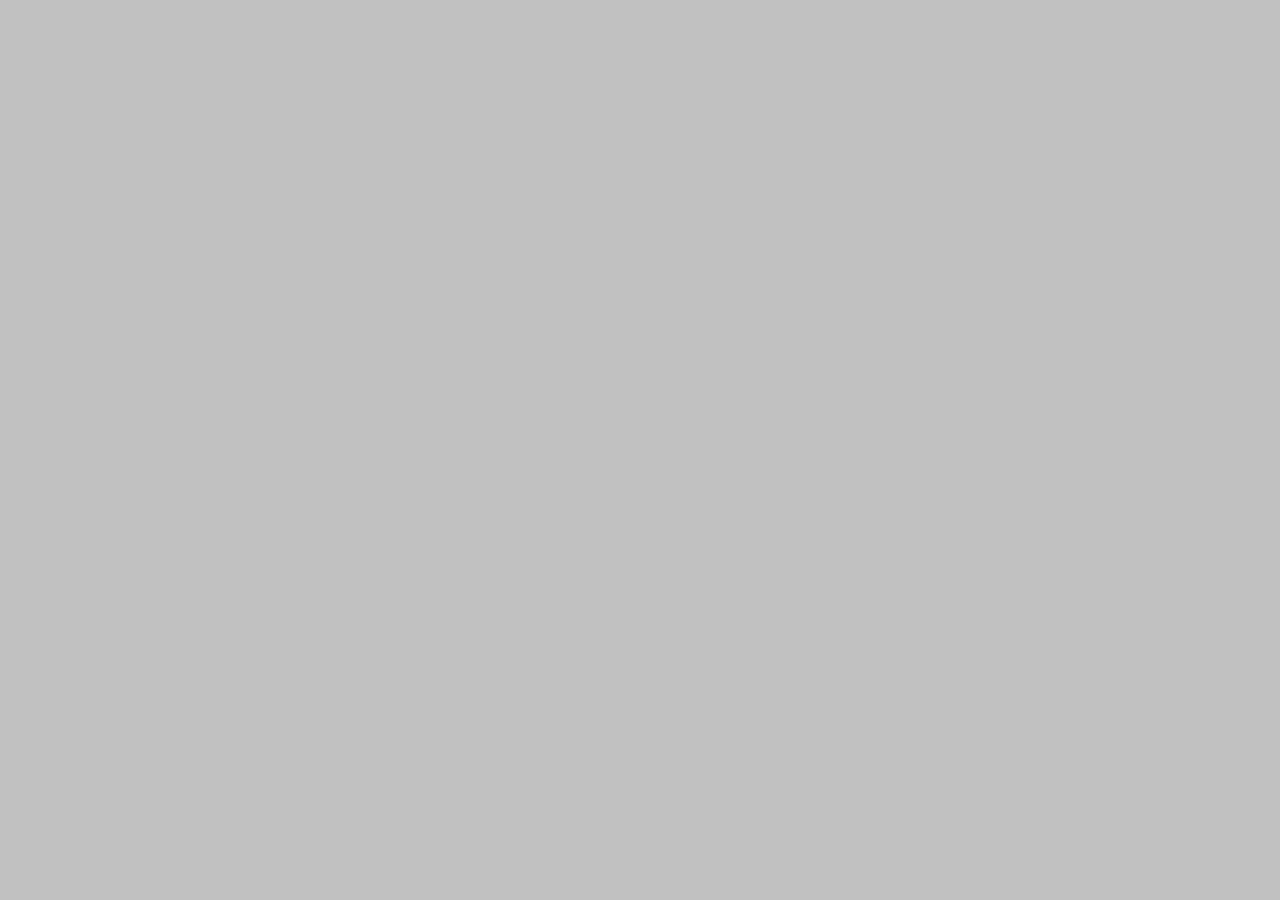
==== 04-Slideshow/index.html @ b2477712 "HOW-TO --  start implementing SlideShow" ====
<!DOCTYPE html>
<html lang="en">
<head>
    <meta charset="UTF-8">
    <meta name="viewport" content="width=device-width, initial-scale=1.0">
    <title>Slideshow</title>
    <link rel="stylesheet" href="style.css">
    <script defer src="script.js"></script>
    <style>
        * {
            margin: 0;
            padding: 0;
            box-sizing: border-box;
        }

        body {
            font-family: 'Lucida Sans', 'Lucida Sans Regular', 'Lucida Grande', 'Lucida Sans Unicode', Geneva, Verdana, sans-serif;
            color: rgb(80, 80, 80);
            background-color: rgb(194, 192, 192);
        }
    </style>
</head>
<body>
    
</body>
</html>
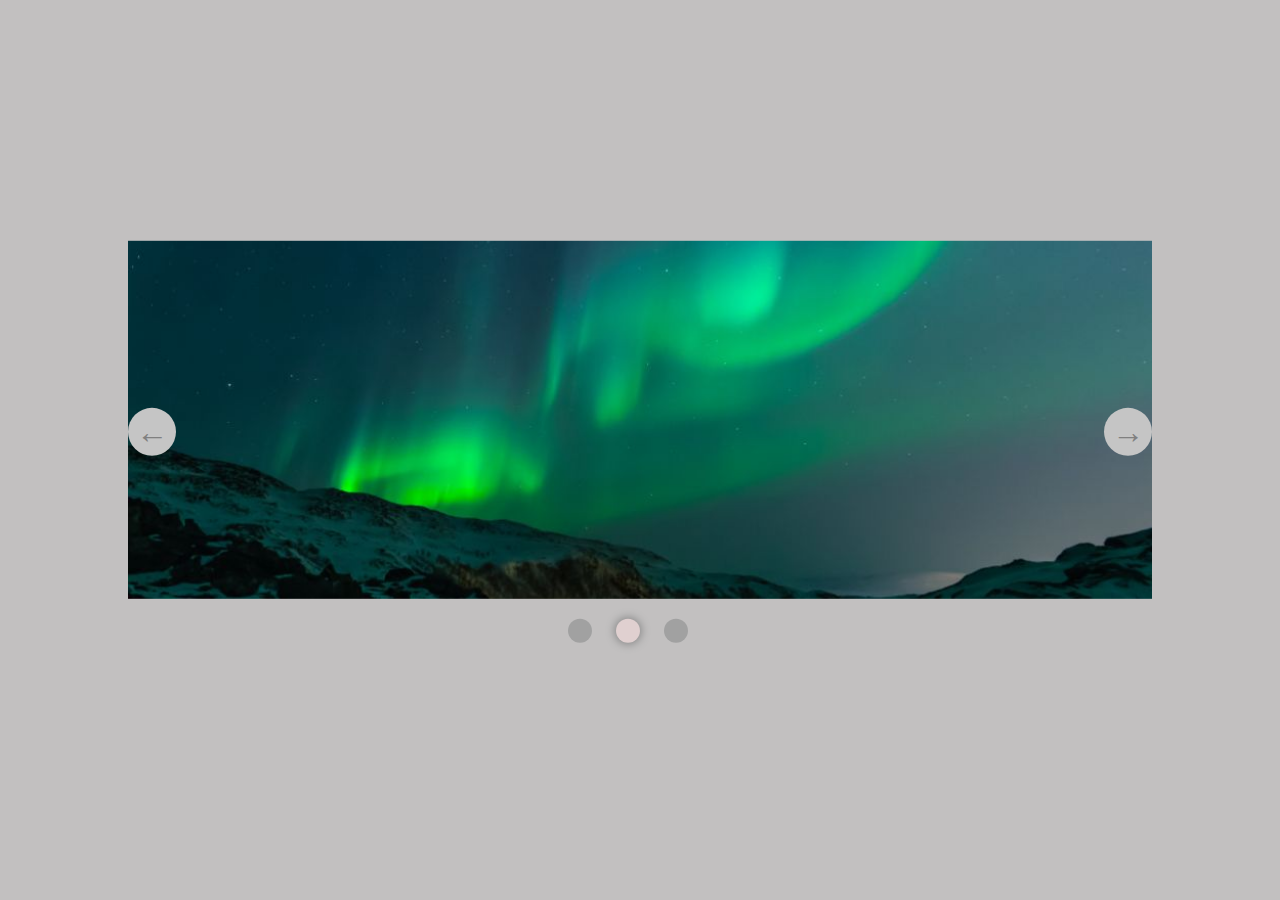
==== commit 2ea17cc8: "04-SlideShow -- implementing the html and css" ====
--- a/04-Slideshow/index.html
+++ b/04-Slideshow/index.html
@@ -1,26 +1,28 @@
 <!DOCTYPE html>
 <html lang="en">
-<head>
-    <meta charset="UTF-8">
-    <meta name="viewport" content="width=device-width, initial-scale=1.0">
-    <title>Slideshow</title>
-    <link rel="stylesheet" href="style.css">
-    <script defer src="script.js"></script>
-    <style>
-        * {
-            margin: 0;
-            padding: 0;
-            box-sizing: border-box;
-        }
 
-        body {
-            font-family: 'Lucida Sans', 'Lucida Sans Regular', 'Lucida Grande', 'Lucida Sans Unicode', Geneva, Verdana, sans-serif;
-            color: rgb(80, 80, 80);
-            background-color: rgb(194, 192, 192);
-        }
-    </style>
-</head>
-<body>
+    <head>
+        <meta charset="UTF-8">
+        <meta name="viewport" content="width=device-width, initial-scale=1.0">
+        <title>Slideshow</title>
+        <link rel="stylesheet" href="style.css">
+        <script src="script.js"></script>
+    </head>
+
+    <body>
+        <div class="slider">
+            <div class="slide"><img src="images/img_lights_wide.jpg"></div>
+            <div class="slide" style="display: none;"><img src="images/img_mountains_wide.jpg"></div>
+            <div class="slide" style="display: none;"><img src="images/img_nature_wide.jpg"></div>
+
+            <button class="slider__btn slider__btn--left">&larr;</button>
+            <button class="slider__btn slider__btn--right">&rarr;</button>
+            <div class="dots">
+                <div class="dots__dot"></div>
+                <div class="dots__dot dots__dot--active"></div>
+                <div class="dots__dot"></div>
+            </div>
+        </div>
+    </body>
     
-</body>
 </html>--- a/04-Slideshow/style.css
+++ b/04-Slideshow/style.css
@@ -0,0 +1,67 @@
+* {
+ margin: 0;
+ padding: 0;
+ box-sizing: border-box;
+}
+
+body {
+ font-family: 'Lucida Sans', 'Lucida Sans Regular', 'Lucida Grande', 'Lucida Sans Unicode', Geneva,
+  Verdana, sans-serif;
+ color: rgb(80, 80, 80);
+ background-color: rgb(194, 192, 192);
+}
+
+.slider {
+ position: absolute;
+ top: 50%;
+ left: 50%;
+ transform: translate(-50%, -50%);
+ width: 80%;
+}
+img {
+ width: 100%;
+}
+button.slider__btn {
+ border: none;
+ height: 3rem;
+ width: 3rem;
+ /* padding: 10px 20px; */
+ font-size: 2rem;
+ border-radius: 50%;
+ transition: 0.5s;
+ background-color: rgb(197, 197, 197);
+ color: gray;
+}
+button.slider__btn:hover {
+ background-color: aliceblue;
+ color: black;
+}
+.slider__btn--right {
+ position: absolute;
+ top: 40%;
+ right: 0;
+}
+.slider__btn--left {
+ position: absolute;
+ top: 40%;
+ left: 0;
+}
+
+div.dots {
+ display: flex;
+ justify-content: center;
+ align-items: center;
+ width: 20%;
+ margin: 1rem auto;
+}
+div.dots__dot {
+ min-height: 1.5rem;
+ min-width: 1.5rem;
+ margin-right: 1.5rem;
+ border-radius: 50%;
+ background-color: rgb(161, 161, 161);
+}
+div.dots__dot--active {
+ background-color: #e0d0d0;
+ box-shadow: 0 0 10px 1px gray;
+}
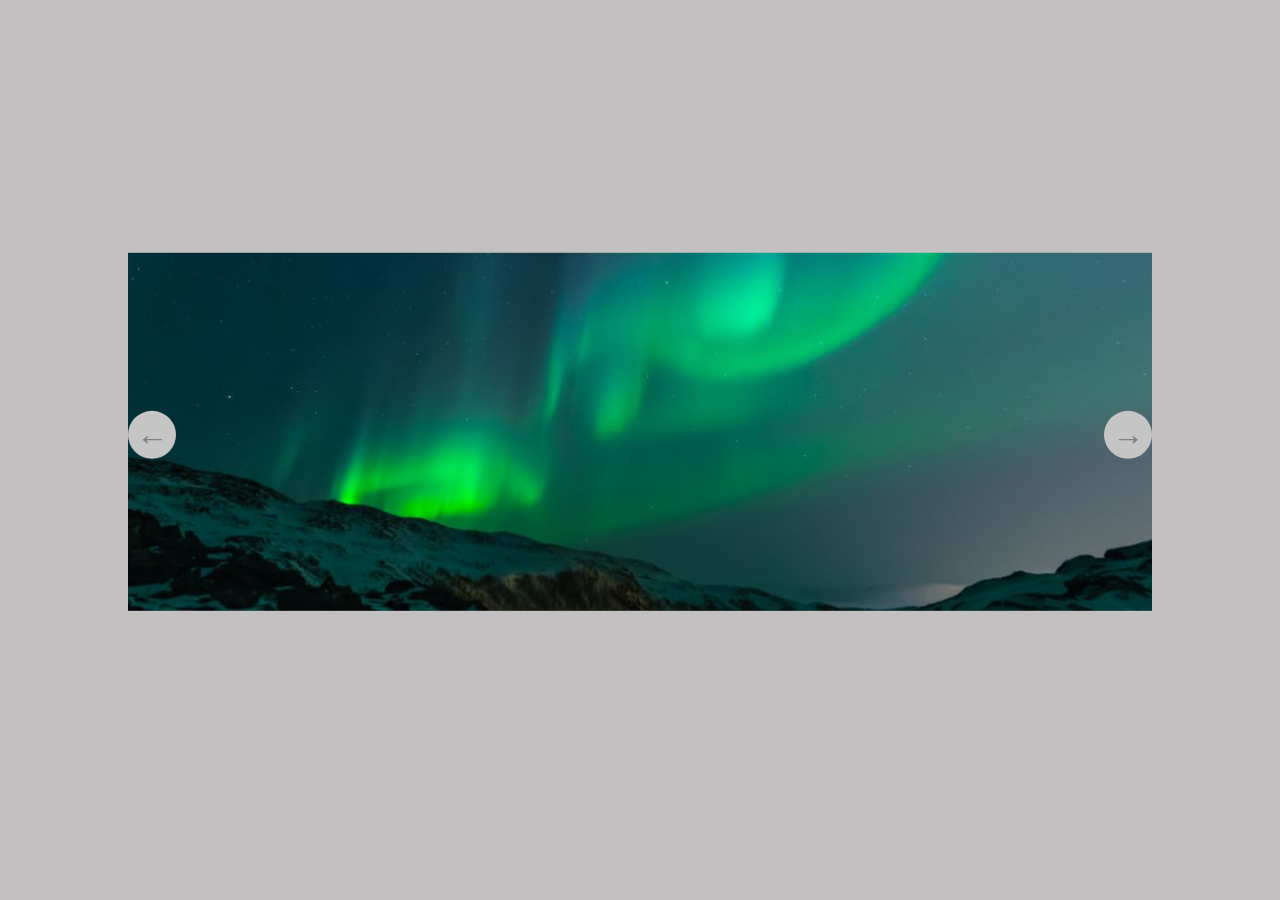
==== commit 2ae168ed: "04-SlideShow -- implementing the slider using js" ====
--- a/04-Slideshow/index.html
+++ b/04-Slideshow/index.html
@@ -6,23 +6,23 @@
         <meta name="viewport" content="width=device-width, initial-scale=1.0">
         <title>Slideshow</title>
         <link rel="stylesheet" href="style.css">
-        <script src="script.js"></script>
+        <script defer src="script.js"></script>
     </head>
 
     <body>
         <div class="slider">
-            <div class="slide"><img src="images/img_lights_wide.jpg"></div>
-            <div class="slide" style="display: none;"><img src="images/img_mountains_wide.jpg"></div>
-            <div class="slide" style="display: none;"><img src="images/img_nature_wide.jpg"></div>
+            <div class="slide slide--active" data-slide='0'><img src="images/img_lights_wide.jpg"></div>
+            <div class="slide" data-slide="1"><img src="images/img_mountains_wide.jpg"></div>
+            <div class="slide" data-slide="2"><img src="images/img_nature_wide.jpg"></div>
 
             <button class="slider__btn slider__btn--left">&larr;</button>
             <button class="slider__btn slider__btn--right">&rarr;</button>
             <div class="dots">
-                <div class="dots__dot"></div>
+                <!-- <div class="dots__dot"></div>
                 <div class="dots__dot dots__dot--active"></div>
-                <div class="dots__dot"></div>
+                <div class="dots__dot"></div> -->
             </div>
         </div>
     </body>
-    
+
 </html>--- a/04-Slideshow/style.css
+++ b/04-Slideshow/style.css
@@ -1,67 +1,75 @@
 * {
- margin: 0;
- padding: 0;
- box-sizing: border-box;
+  margin: 0;
+  padding: 0;
+  box-sizing: border-box;
 }
 
 body {
- font-family: 'Lucida Sans', 'Lucida Sans Regular', 'Lucida Grande', 'Lucida Sans Unicode', Geneva,
-  Verdana, sans-serif;
- color: rgb(80, 80, 80);
- background-color: rgb(194, 192, 192);
+  font-family: 'Lucida Sans', 'Lucida Sans Regular', 'Lucida Grande', 'Lucida Sans Unicode', Geneva,
+    Verdana, sans-serif;
+  color: rgb(80, 80, 80);
+  background-color: rgb(194, 192, 192);
 }
 
 .slider {
- position: absolute;
- top: 50%;
- left: 50%;
- transform: translate(-50%, -50%);
- width: 80%;
+  position: absolute;
+  top: 50%;
+  left: 50%;
+  transform: translate(-50%, -50%);
+  width: 80%;
 }
 img {
- width: 100%;
+  width: 100%;
 }
+
+div.slide {
+  display: none;
+}
+div.slide--active {
+  display: block;
+}
+
 button.slider__btn {
- border: none;
- height: 3rem;
- width: 3rem;
- /* padding: 10px 20px; */
- font-size: 2rem;
- border-radius: 50%;
- transition: 0.5s;
- background-color: rgb(197, 197, 197);
- color: gray;
+  border: none;
+  height: 3rem;
+  width: 3rem;
+  /* padding: 10px 20px; */
+  font-size: 2rem;
+  border-radius: 50%;
+  transition: 0.5s;
+  background-color: rgb(197, 197, 197);
+  color: gray;
 }
 button.slider__btn:hover {
- background-color: aliceblue;
- color: black;
+  background-color: aliceblue;
+  color: black;
 }
 .slider__btn--right {
- position: absolute;
- top: 40%;
- right: 0;
+  position: absolute;
+  top: 40%;
+  right: 0;
 }
 .slider__btn--left {
- position: absolute;
- top: 40%;
- left: 0;
+  position: absolute;
+  top: 40%;
+  left: 0;
 }
 
 div.dots {
- display: flex;
- justify-content: center;
- align-items: center;
- width: 20%;
- margin: 1rem auto;
+  display: flex;
+  justify-content: center;
+  align-items: center;
+  width: 20%;
+  margin: 1rem auto;
 }
 div.dots__dot {
- min-height: 1.5rem;
- min-width: 1.5rem;
- margin-right: 1.5rem;
- border-radius: 50%;
- background-color: rgb(161, 161, 161);
+  min-height: 1.5rem;
+  min-width: 1.5rem;
+  margin-right: 1.5rem;
+  border-radius: 50%;
+  background-color: rgb(161, 161, 161);
 }
 div.dots__dot--active {
- background-color: #e0d0d0;
- box-shadow: 0 0 10px 1px gray;
+  background-color: #e0d0d0;
+  box-shadow: 0 0 10px 1px gray;
 }
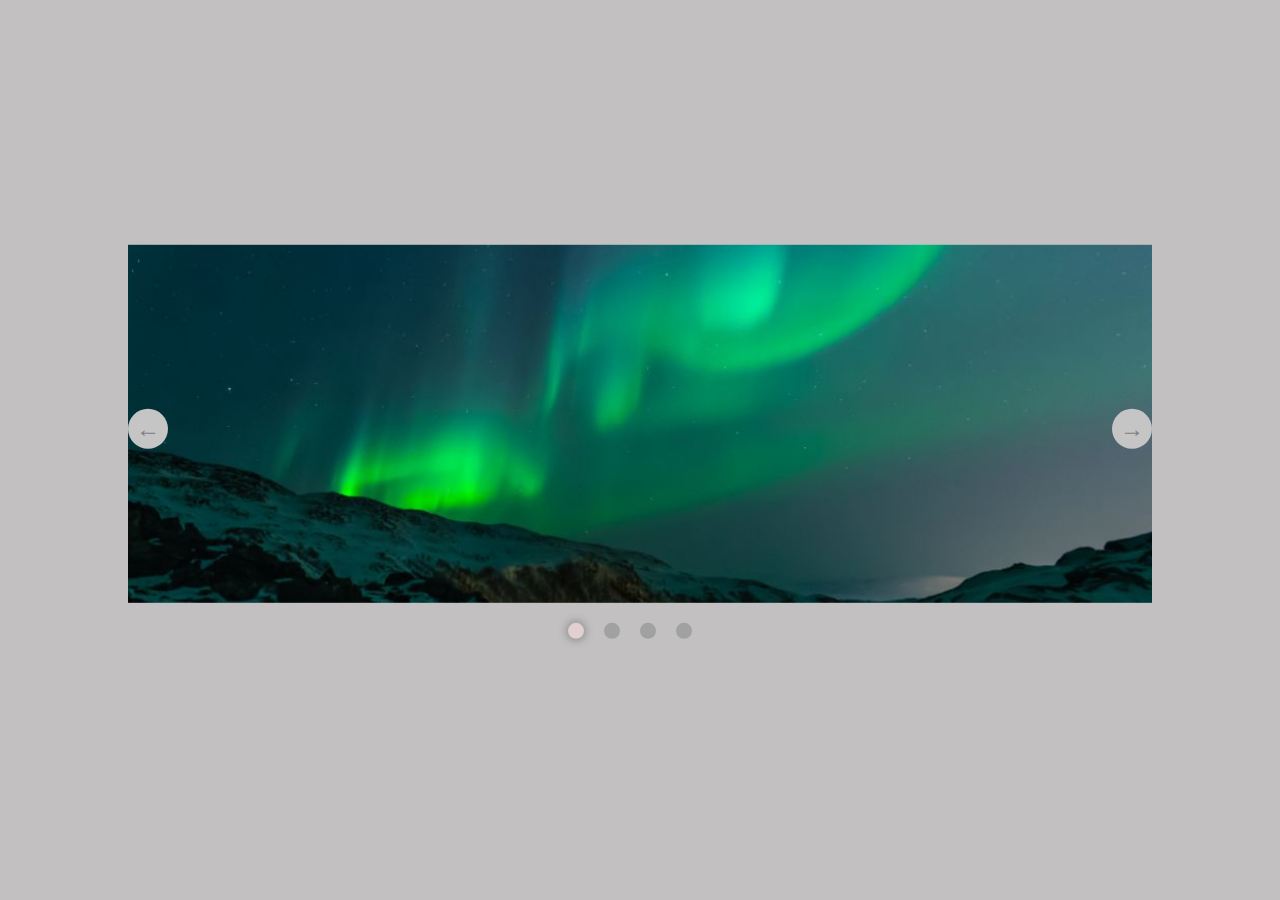
==== commit 5e6ecffd: "04-slideshow -- Finishing the slider" ====
--- a/04-Slideshow/index.html
+++ b/04-Slideshow/index.html
@@ -11,9 +11,10 @@
 
     <body>
         <div class="slider">
-            <div class="slide slide--active" data-slide='0'><img src="images/img_lights_wide.jpg"></div>
+            <div class="slide" data-slide='0'><img src="images/img_lights_wide.jpg"></div>
             <div class="slide" data-slide="1"><img src="images/img_mountains_wide.jpg"></div>
             <div class="slide" data-slide="2"><img src="images/img_nature_wide.jpg"></div>
+            <div class="slide" data-slide="3"><img src="images/img_snow_wide.jpg"></div>
 
             <button class="slider__btn slider__btn--left">&larr;</button>
             <button class="slider__btn slider__btn--right">&rarr;</button>
--- a/04-Slideshow/style.css
+++ b/04-Slideshow/style.css
@@ -18,37 +18,50 @@
   transform: translate(-50%, -50%);
   width: 80%;
 }
+
 img {
   width: 100%;
 }
 
+/* Hidding slides */
 div.slide {
   display: none;
 }
+
+/* displaying slides */
 div.slide--active {
   display: block;
 }
 
 button.slider__btn {
   border: none;
-  height: 3rem;
-  width: 3rem;
-  /* padding: 10px 20px; */
-  font-size: 2rem;
+  height: 2.5rem;
+  width: 2.5rem;
+  font-size: 1.5rem;
   border-radius: 50%;
   transition: 0.5s;
   background-color: rgb(197, 197, 197);
   color: gray;
+  cursor: pointer;
+
+  outline-width: 2px;
+  outline-style: solid;
+  outline-color: transparent;
 }
+
 button.slider__btn:hover {
   background-color: aliceblue;
   color: black;
+  outline-offset: -3px;
+  outline-color: gray;
 }
+
 .slider__btn--right {
   position: absolute;
   top: 40%;
   right: 0;
 }
+
 .slider__btn--left {
   position: absolute;
   top: 40%;
@@ -62,12 +75,16 @@
   width: 20%;
   margin: 1rem auto;
 }
+
 div.dots__dot {
-  min-height: 1.5rem;
-  min-width: 1.5rem;
-  margin-right: 1.5rem;
+  height: 1rem;
+  width: 1rem;
+  margin-right: 20px;
   border-radius: 50%;
   background-color: rgb(161, 161, 161);
+  cursor: pointer;
+
+  transition: background-color 0.5s;
 }
 div.dots__dot--active {
   background-color: #e0d0d0;
